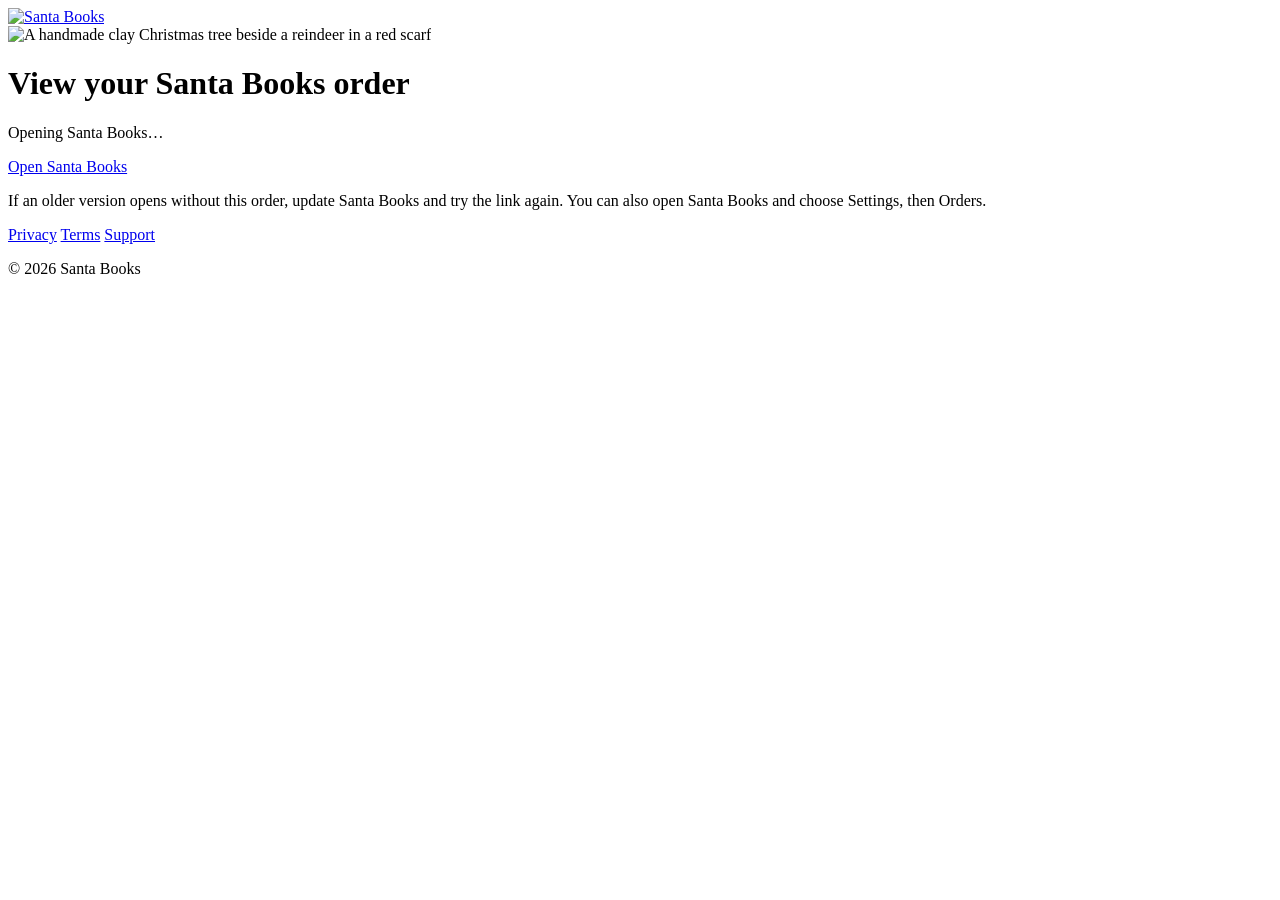
==== public/orders/index.html @ 5c5be607 "Add secure order email landing page" ====
<!doctype html>
<html lang="en">
  <head>
    <meta charset="utf-8">
    <meta name="viewport" content="width=device-width, initial-scale=1">
    <meta name="theme-color" content="#f7f0db">
    <meta name="description" content="Open Santa Books to view your order.">
    <meta name="robots" content="noindex, nofollow">
    <title>View your order — Santa Books</title>
    <link rel="icon" href="/assets/wordmark.svg" type="image/svg+xml">
    <link rel="preload" href="/assets/eb-garamond.ttf" as="font" type="font/ttf" crossorigin>
    <link rel="preload" href="/assets/santa-books-mail.png" as="image">
    <link rel="stylesheet" href="/styles.css">
  </head>
  <body class="order-page">
    <header class="brand">
      <a href="/" aria-label="Santa Books home">
        <img src="/assets/wordmark.svg" width="200" height="34" alt="Santa Books">
      </a>
    </header>
    <main class="order-landing">
      <img class="order-art" src="/assets/santa-books-mail.png" width="260" height="266"
           alt="A handmade clay Christmas tree beside a reindeer in a red scarf">
      <h1>View your Santa Books order</h1>
      <p id="order-status" class="order-status" aria-live="polite">Opening Santa Books…</p>
      <a id="open-santa-books" class="order-open-button" href="santabooks://orders">
        Open Santa Books
      </a>
      <p class="order-help">
        If an older version opens without this order, update Santa Books and try the link again.
        You can also open Santa Books and choose Settings, then Orders.
      </p>
      <noscript>
        <p class="order-help">JavaScript is off. Use the button above, then choose Settings and Orders in Santa Books.</p>
      </noscript>
    </main>
    <footer class="site-footer">
      <nav aria-label="Footer">
        <a href="/privacy">Privacy</a>
        <a href="/terms">Terms</a>
        <a href="/support">Support</a>
      </nav>
      <p>© 2026 Santa Books</p>
    </footer>
    <script src="/order-link.js"></script>
  </body>
</html>
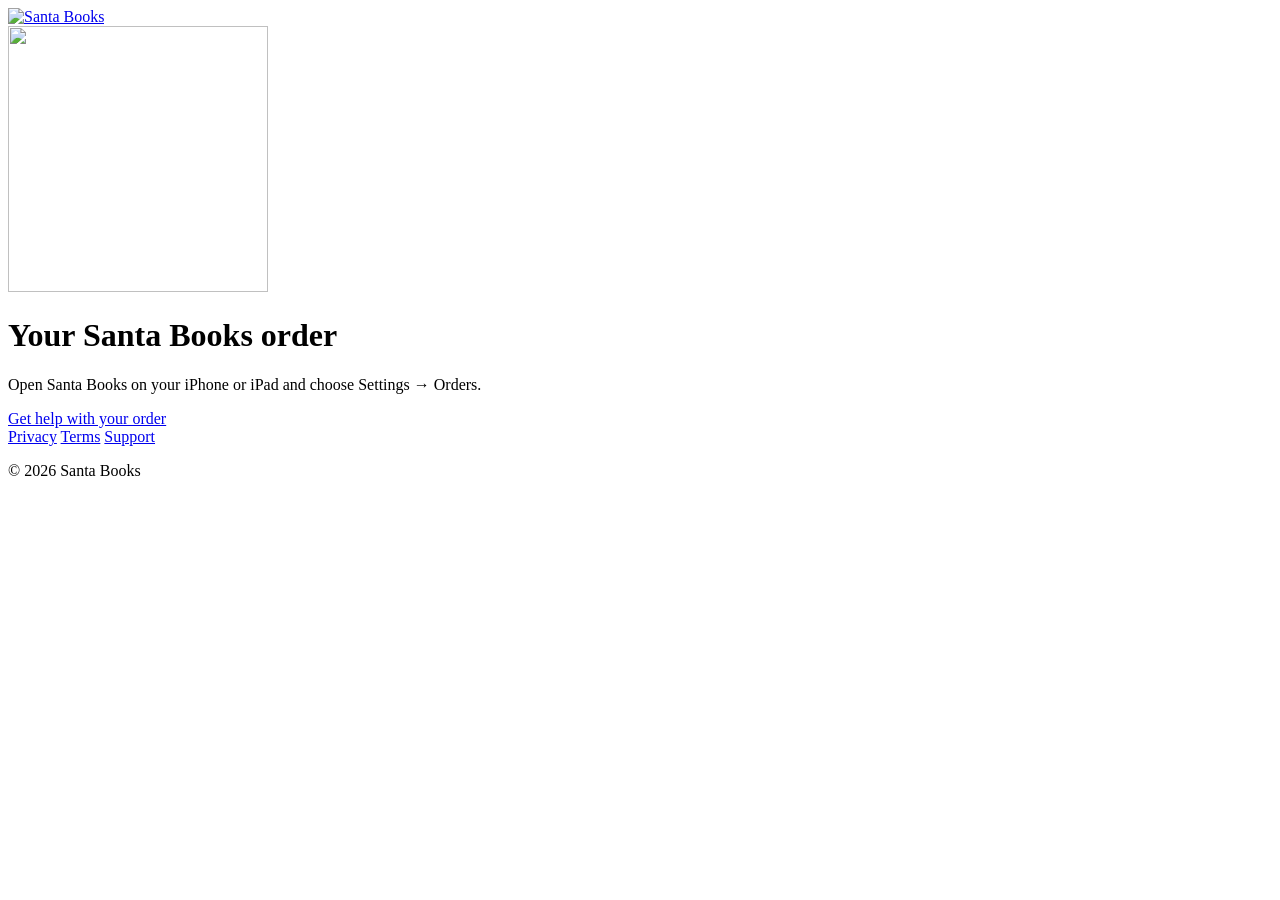
==== commit b718c9f5: "Give desktop order links a scannable iPhone handoff" ====
--- a/public/orders/index.html
+++ b/public/orders/index.html
@@ -19,20 +19,14 @@
       </a>
     </header>
     <main class="order-landing">
-      <img class="order-art" src="/assets/santa-books-mail.png" width="260" height="266"
-           alt="A handmade clay Christmas tree beside a reindeer in a red scarf">
-      <h1>View your Santa Books order</h1>
-      <p id="order-status" class="order-status" aria-live="polite">Opening Santa Books…</p>
-      <a id="open-santa-books" class="order-open-button" href="santabooks://orders">
-        Open Santa Books
-      </a>
-      <p class="order-help">
-        If an older version opens without this order, update Santa Books and try the link again.
-        You can also open Santa Books and choose Settings, then Orders.
-      </p>
-      <noscript>
-        <p class="order-help">JavaScript is off. Use the button above, then choose Settings and Orders in Santa Books.</p>
-      </noscript>
+      <img class="order-art" src="/assets/santa-books-mail.png" width="260" height="266" alt="">
+      <p id="order-reference" class="order-reference" hidden></p>
+      <h1 id="order-heading">Your Santa Books order</h1>
+      <p id="order-status" class="order-status">Open Santa Books on your iPhone or iPad and choose Settings → Orders.</p>
+      <canvas id="order-qr" class="order-qr" role="img" aria-label="Scan to open your Santa Books order on iPhone or iPad" hidden></canvas>
+      <a id="open-santa-books" class="order-open-button" href="santabooks://orders" hidden>Open Santa Books</a>
+      <p id="order-fallback" class="order-help" hidden>Or open Santa Books and choose Settings → Orders.</p>
+      <a class="order-support" href="/support/">Get help with your order</a>
     </main>
     <footer class="site-footer">
       <nav aria-label="Footer">
